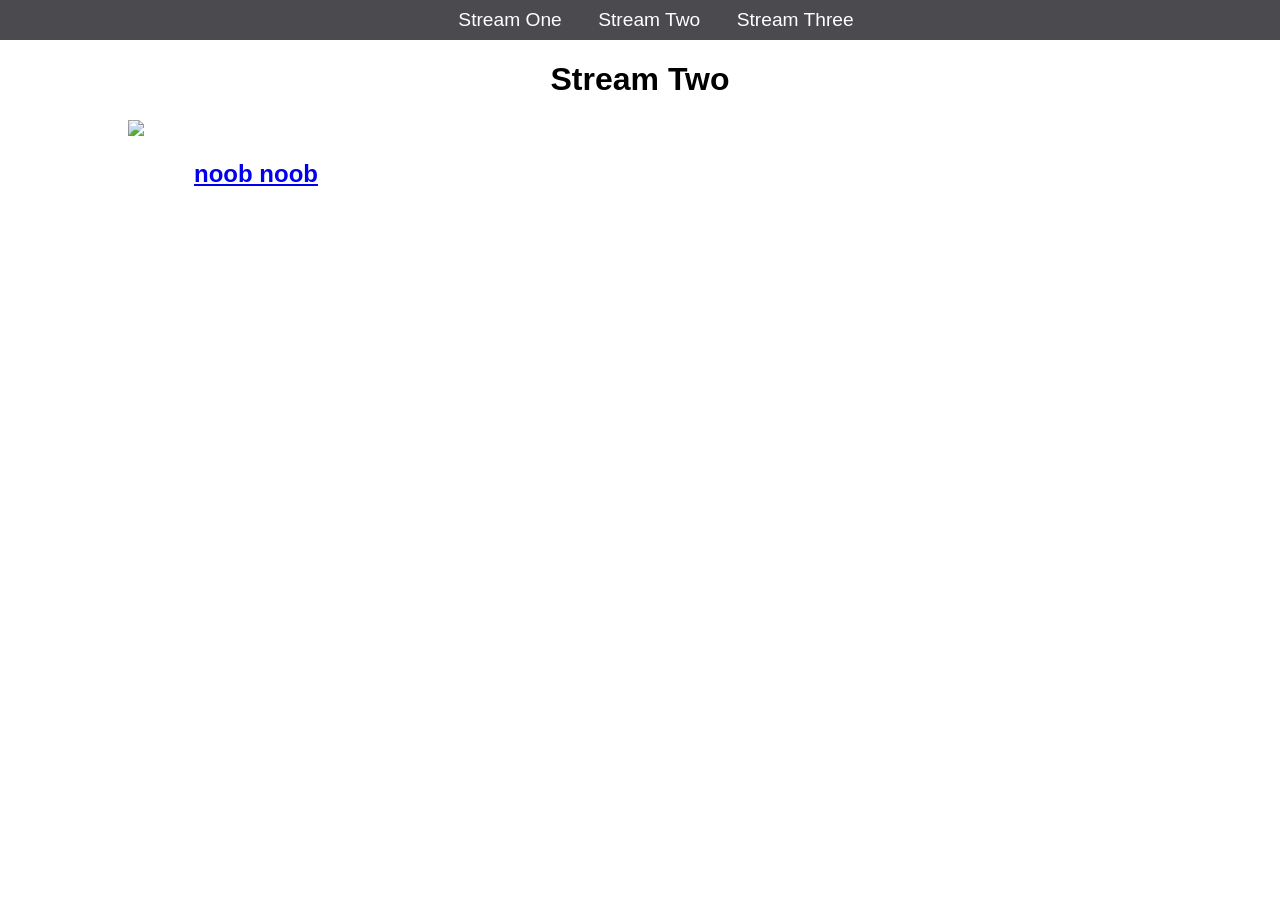
==== stream-two.html @ 0f2aae07 "Initial commit" ====
<!DOCTYPE html>
<html>
	<head>
		<title> Hello World</title>
		<link rel="stylesheet" href="css/style.css" type="text/css" />
	</head>
	<body>
		<nav>
			<ul>
				<li><a href="stream-one.html">Stream One</a></li>
				<li><a href="stream-two.html">Stream Two</a></li>
				<li><a href="stream-three.html">Stream Three</a></li>
			</ul>
		</nav>
		<h1>Stream Two</h1>
		<div class="card">
			<a href="https://en.wikipedia.org/wiki/Cascading_Style_Sheets">
				<img src="https://www.lifewire.com/thmb/s9kfBeuaF14VAGgE-SjDB-L0ZDs=/768x0/filters:no_upscale():max_bytes(150000):strip_icc()/css3-57b597e85f9b58b5c2b338de.png">
				<h2>noob noob</h2>
			</a>
		</div>
	</body>
	
</html>
---- css/style.css ----
body {
    margin: 0;
    padding: 0;
    font-family: 'Oswald', sans-serif;
}
nav ul {
    list-style: none;
    background-color: #4a4a4f;
    text-align: center;
    margin: 0;
    padding: 0;
}

nav li {
    font-size: 1.2em;
    line-height: 40px;
    height: 40px;
    display: inline-block;
    margin-left: 2.5%;
}

nav a {
    text-decoration: none;
    color: #ffffff;
    display: block;
}

nav a:hover {
    background-color: #ffffff;
    color:#4a4a4f;
}

.card {
    float: left;
    width: 20%;
    margin-left: 10%;
}

.card a {
    text-align: center;
}

img {
    width:100%;
}

h1 {
    text-align: center;
}
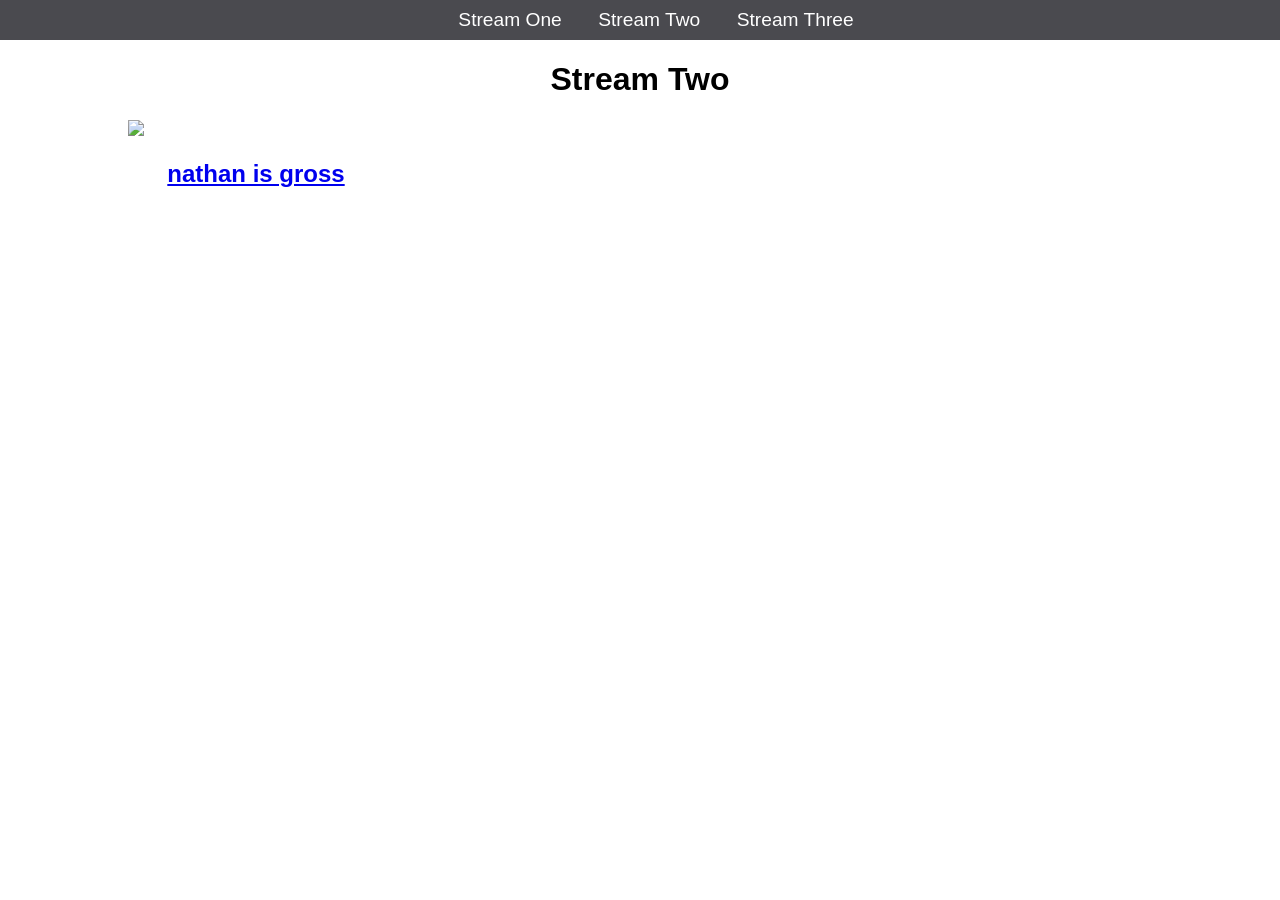
==== commit 6355334b: "Update stream-two.html" ====
--- a/stream-two.html
+++ b/stream-two.html
@@ -7,7 +7,7 @@
 	<body>
 		<nav>
 			<ul>
-				<li><a href="stream-one.html">Stream One</a></li>
+				<li><a href="index.html">Stream One</a></li>
 				<li><a href="stream-two.html">Stream Two</a></li>
 				<li><a href="stream-three.html">Stream Three</a></li>
 			</ul>
@@ -16,9 +16,9 @@
 		<div class="card">
 			<a href="https://en.wikipedia.org/wiki/Cascading_Style_Sheets">
 				<img src="https://www.lifewire.com/thmb/s9kfBeuaF14VAGgE-SjDB-L0ZDs=/768x0/filters:no_upscale():max_bytes(150000):strip_icc()/css3-57b597e85f9b58b5c2b338de.png">
-				<h2>noob noob</h2>
+				<h2>nathan is gross</h2>
 			</a>
 		</div>
 	</body>
 	
-</html>+</html>
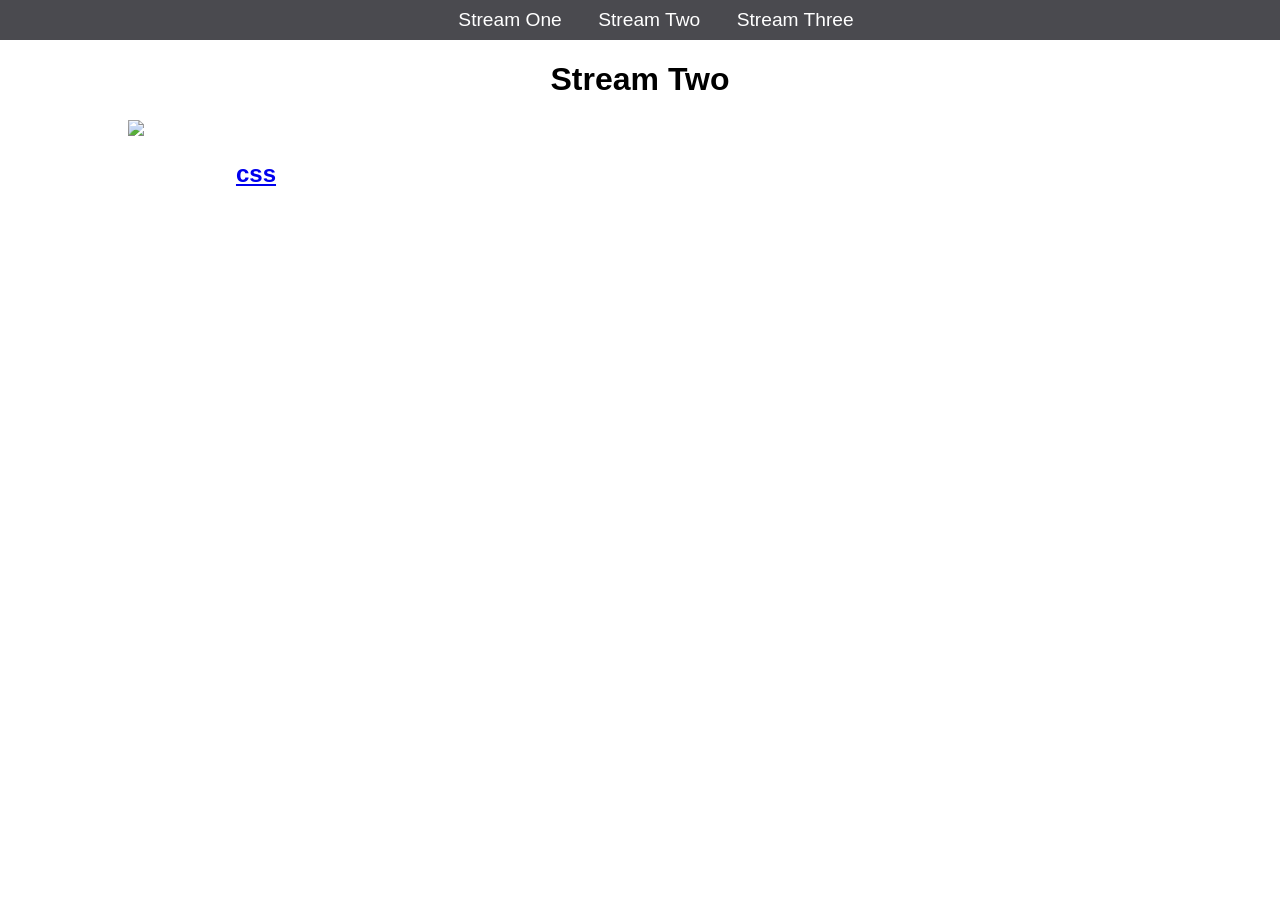
==== commit e99cacce: "Update stream-two.html" ====
--- a/stream-two.html
+++ b/stream-two.html
@@ -16,7 +16,7 @@
 		<div class="card">
 			<a href="https://en.wikipedia.org/wiki/Cascading_Style_Sheets">
 				<img src="https://www.lifewire.com/thmb/s9kfBeuaF14VAGgE-SjDB-L0ZDs=/768x0/filters:no_upscale():max_bytes(150000):strip_icc()/css3-57b597e85f9b58b5c2b338de.png">
-				<h2>nathan is gross</h2>
+				<h2>css</h2>
 			</a>
 		</div>
 	</body>
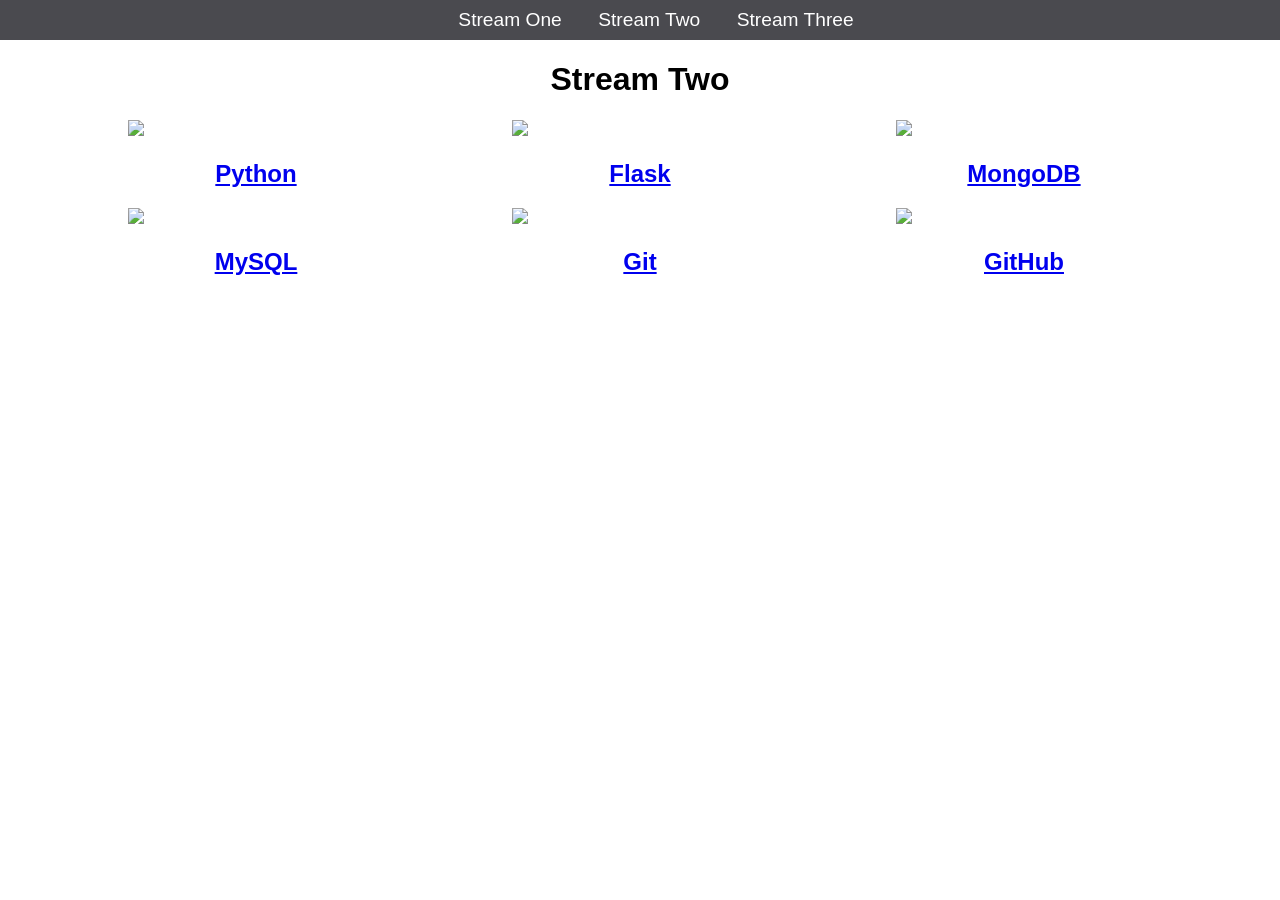
==== commit 86f2ac9f: "Update stream-two.html" ====
--- a/stream-two.html
+++ b/stream-two.html
@@ -1,24 +1,58 @@
 <!DOCTYPE html>
 <html>
 	<head>
-		<title> Hello World</title>
+		<title>Hello World</title>
 		<link rel="stylesheet" href="css/style.css" type="text/css" />
 	</head>
+	
 	<body>
 		<nav>
-			<ul>
-				<li><a href="index.html">Stream One</a></li>
-				<li><a href="stream-two.html">Stream Two</a></li>
-				<li><a href="stream-three.html">Stream Three</a></li>
-			</ul>
+		    <ul>
+		        <li><a href="index.html">Stream One</a></li>
+		        <li><a href="stream-two.html">Stream Two</a></li>
+		        <li><a href="stream-three.html">Stream Three</a></li>
+		    </ul>
 		</nav>
 		<h1>Stream Two</h1>
-		<div class="card">
-			<a href="https://en.wikipedia.org/wiki/Cascading_Style_Sheets">
-				<img src="https://www.lifewire.com/thmb/s9kfBeuaF14VAGgE-SjDB-L0ZDs=/768x0/filters:no_upscale():max_bytes(150000):strip_icc()/css3-57b597e85f9b58b5c2b338de.png">
-				<h2>css</h2>
-			</a>
+		<div class="row">
+			<div class="card">
+				<a href="https://en.wikipedia.org/wiki/Python_(programming_language)" target="_blank">
+                    <img src="https://ee5817f8e2e9a2e34042-3365e7f0719651e5b8d0979bce83c558.ssl.cf5.rackcdn.com/python.png"/>
+                    <h2>Python</h2>
+                </a>
+			</div>
+			<div class="card">
+                <a href="https://en.wikipedia.org/wiki/Flask_(web_framework)" target="_blank">
+                    <img src="http://flask.pocoo.org/docs/0.12/_static/flask.png"/>
+                    <h2>Flask</h2>
+                </a>
+            </div>
+            <div class="card">
+                <a href="https://en.wikipedia.org/wiki/MongoDB" target="_blank">
+                    <img src="https://webassets.mongodb.com/_com_assets/cms/MongoDB-Logo-5c3a7405a85675366beb3a5ec4c032348c390b3f142f5e6dddf1d78e2df5cb5c.png"/>
+                    <h2>MongoDB</h2>
+                </a>
+            </div>
+		</div>
+		<div class="row">
+			<div class="card">
+				<a href="https://en.wikipedia.org/wiki/MySQL" target="_blank">
+					<img src="https://www.arvixe.com/images/landing_pages/mysql_hosting.png"/>
+					<h2>MySQL</h2>
+				</a>
+			</div>
+			<div class="card">
+				<a href="https://en.wikipedia.org/wiki/Git" target="_blank">
+					<img src="http://valuebound.com/sites/default/files/2015-12/Beginners_guide_setting_up-git.jpg"/>
+					<h2>Git</h2>
+				</a>
+			</div>
+			<div class="card">
+				<a href="https://en.wikipedia.org/wiki/GitHub" target="_blank">
+					<img src="https://pbs.twimg.com/profile_images/616309728688238592/pBeeJQDQ.png"/>
+					<h2>GitHub</h2>
+				</a>
+			</div>
 		</div>
 	</body>
-	
 </html>
